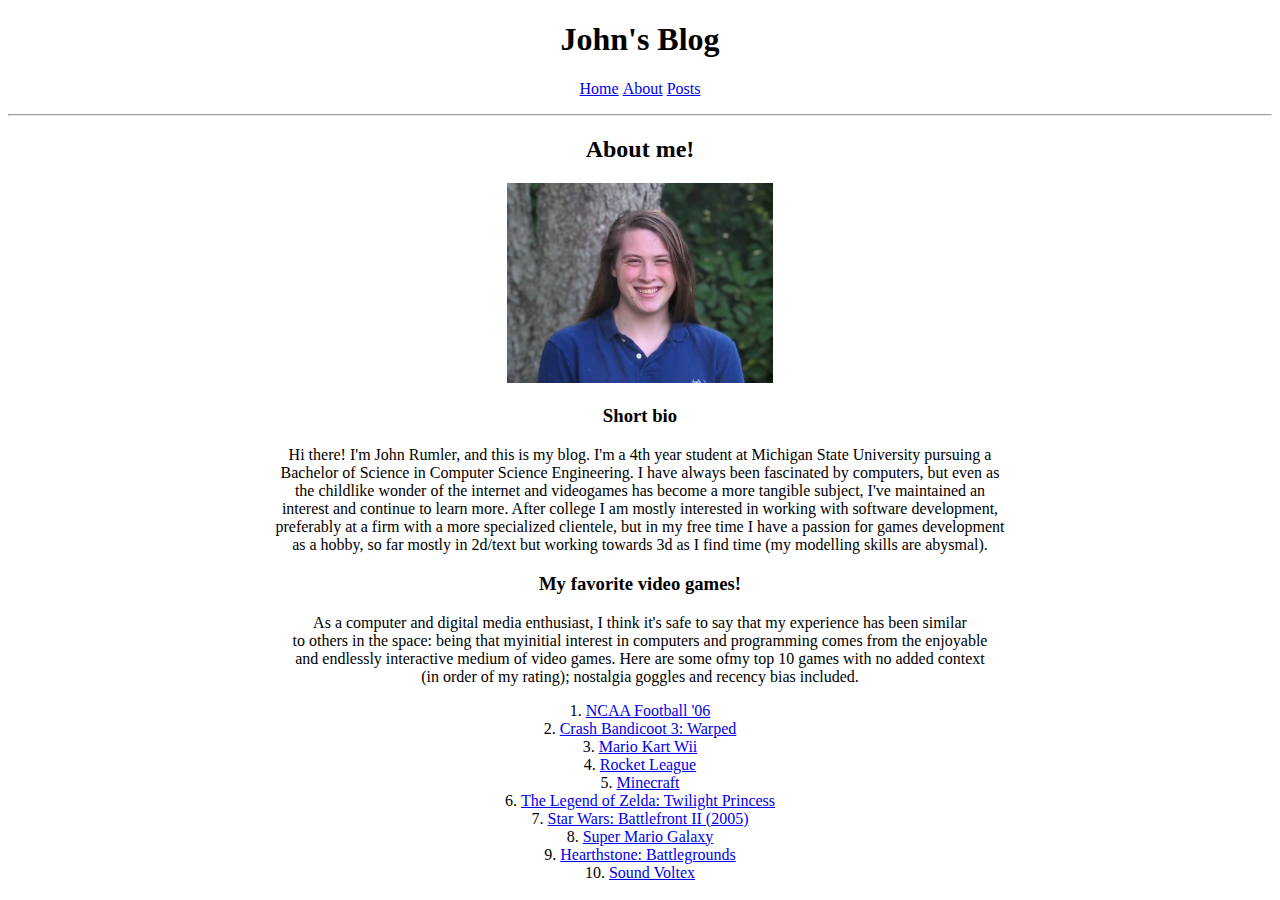
==== about.html @ 0d872427 "Created website prototype" ====
<!DOCTYPE html>
<html lang="en">

<head>
    <meta charset="UTF-8">
    <meta name="viewport" content="width=device-width, initial-scale=1.0">
    <title>About the Author</title>
</head>

<body style="text-align: center; list-style-position: inside;">
<!-- Heading and nav sections that will be site-wide -->
<header">
    <h1>John's Blog</h1>
</header>

<nav>
    <ul style="list-style: none; text-indent: -40px;">
        <li style="display: inline;"><a href="index.html" title="John's MI349 Blog">Home</a></li>
        <li style="display: inline;"><a href="about.html" title="About the Author">About</a></li>
        <li style="display: inline;"><a href="posts.html" title="Blog Post Listing">Posts</a></li>
    </ul>
</nav>

<!-- place a separating line to give the nav a more separated feeling -->
<hr>

<main>
<article>
    <h2>About me!</h2>
    <img src="images/me.jpg" height="200px" width="auto">
    <h3>Short bio</h3>
    <p>
        Hi there! I'm John Rumler, and this is my blog. I'm a 4th year student at Michigan State University pursuing a<br> 
        Bachelor of Science in Computer Science Engineering. I have always been fascinated by computers, but even as<br>
        the childlike wonder of the internet and videogames has become a more tangible subject, I've maintained an<br>
        interest and continue to learn more. After college I am mostly interested in working with software development,<br>
        preferably at a firm with a more specialized clientele, but in my free time I have a passion for games development<br>
        as a hobby, so far mostly in 2d/text but working towards 3d as I find time (my modelling skills are abysmal).
    </p>
</article>
</main>

<aside>
<article>
    <h3>My favorite video games!</h3>
    <p>
        As a computer and digital media enthusiast, I think it's safe to say that my experience has been similar<br>
        to others in the space: being that myinitial interest in computers and programming comes from the enjoyable<br>
        and endlessly interactive medium of video games. Here are some ofmy top 10 games with no added context<br>
        (in order of my rating); nostalgia goggles and recency bias included.
    </p>
    <ol style="text-indent: -40px;">
        <li><a href="https://en.wikipedia.org/wiki/NCAA_Football_06">NCAA Football '06</a></li>
        <li><a href="https://en.wikipedia.org/wiki/Crash_Bandicoot:_Warped">Crash Bandicoot 3: Warped</a></li>
        <li><a href="https://en.wikipedia.org/wiki/Mario_Kart_Wii">Mario Kart Wii</a></li>
        <li><a href="https://en.wikipedia.org/wiki/Rocket_League">Rocket League</a></li>
        <li><a href="https://en.wikipedia.org/wiki/Minecraft">Minecraft</a></li>
        <li><a href="https://en.wikipedia.org/wiki/The_Legend_of_Zelda:_Twilight_Princess">The Legend of Zelda: Twilight Princess</a></li>
        <li><a href="https://en.wikipedia.org/wiki/Star_Wars:_Battlefront_II_(2005_video_game)">Star Wars: Battlefront II (2005)</a></li>
        <li><a href="https://en.wikipedia.org/wiki/Super_Mario_Galaxy">Super Mario Galaxy</a></li>
        <li><a href="https://en.wikipedia.org/wiki/Hearthstone#Game_modes">Hearthstone: Battlegrounds</a></li>
        <li><a href="https://en.wikipedia.org/wiki/Sound_Voltex">Sound Voltex</a></li>
    </ol>
</article>
</aside>

</body>

</html>
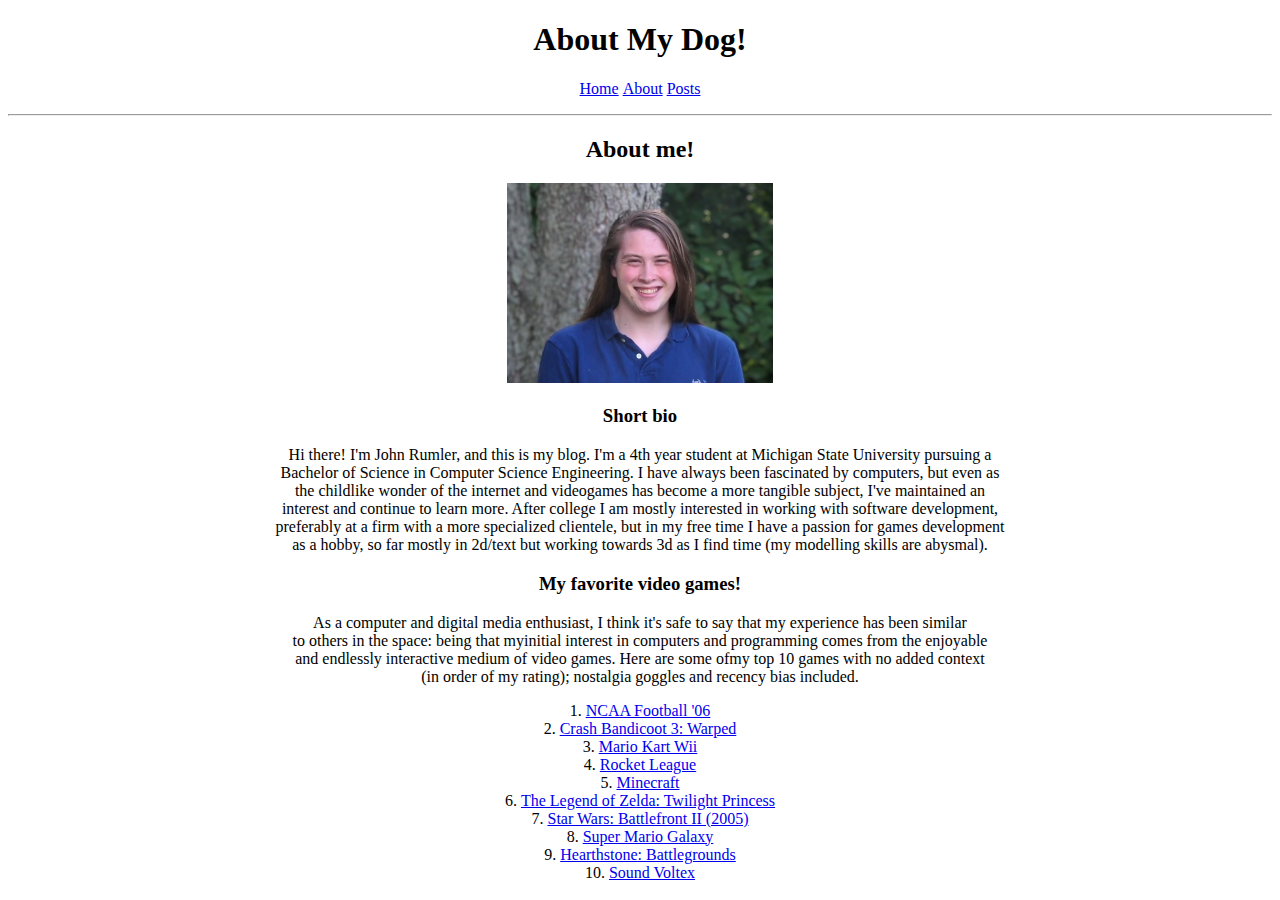
==== commit 42943360: "Fixed more errors" ====
--- a/about.html
+++ b/about.html
@@ -9,8 +9,9 @@
 
 <body style="text-align: center; list-style-position: inside;">
 <!-- Heading and nav sections that will be site-wide -->
-<header">
-    <h1>John's Blog</h1>
+<header>
+    <!-- Article title -->
+    <h1>About My Dog!</h1>
 </header>
 
 <nav>
@@ -27,7 +28,7 @@
 <main>
 <article>
     <h2>About me!</h2>
-    <img src="images/me.jpg" height="200px" width="auto">
+    <img src="images/me.jpg" height="200px" width="auto" alt="A picture of me">
     <h3>Short bio</h3>
     <p>
         Hi there! I'm John Rumler, and this is my blog. I'm a 4th year student at Michigan State University pursuing a<br> 
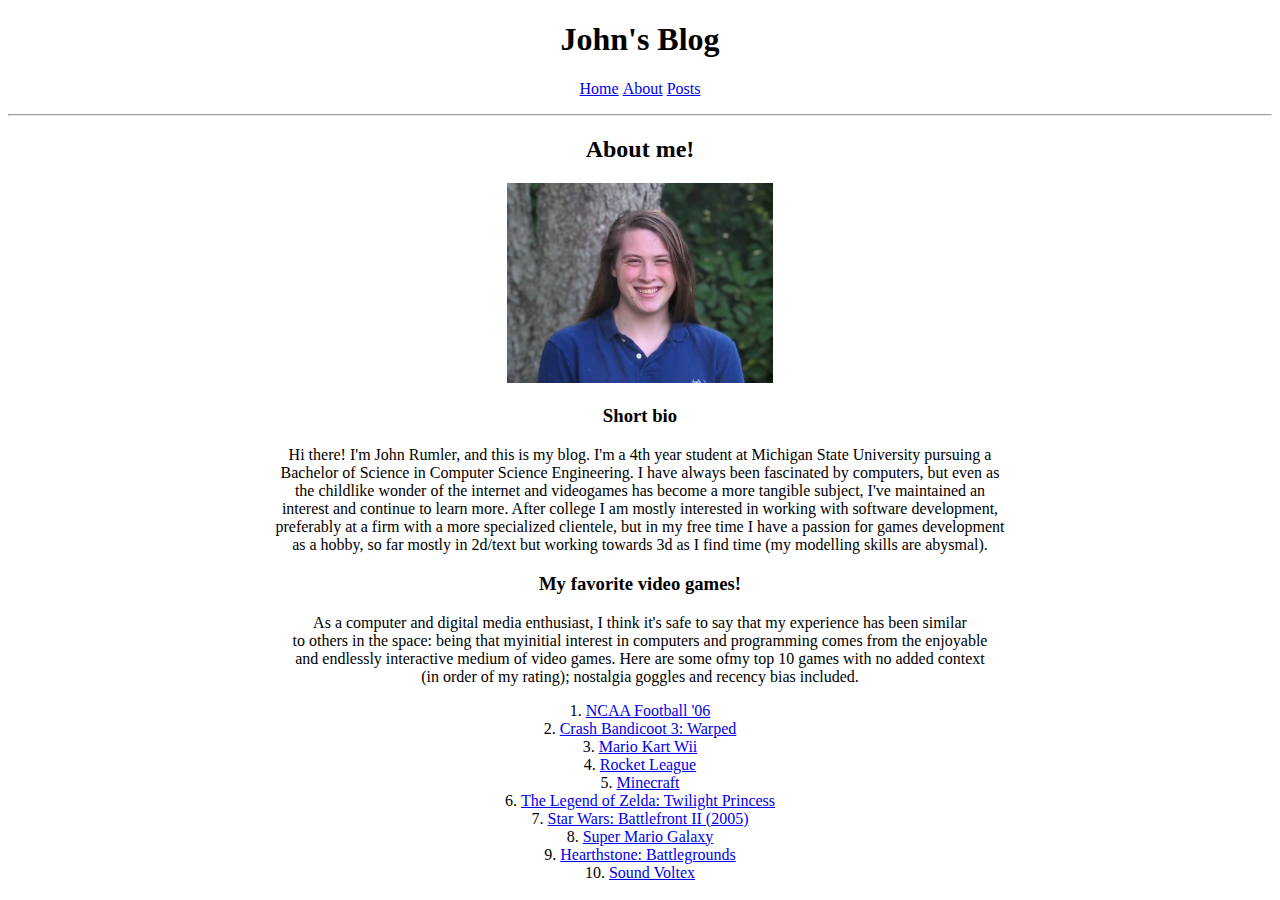
==== commit c5b40d5f: "Fixed more misc." ====
--- a/about.html
+++ b/about.html
@@ -11,7 +11,7 @@
 <!-- Heading and nav sections that will be site-wide -->
 <header>
     <!-- Article title -->
-    <h1>About My Dog!</h1>
+    <h1>John's Blog</h1>
 </header>
 
 <nav>
@@ -28,7 +28,7 @@
 <main>
 <article>
     <h2>About me!</h2>
-    <img src="images/me.jpg" height="200px" width="auto" alt="A picture of me">
+    <img src="images/me.jpg" height="200" alt="A picture of me">
     <h3>Short bio</h3>
     <p>
         Hi there! I'm John Rumler, and this is my blog. I'm a 4th year student at Michigan State University pursuing a<br> 
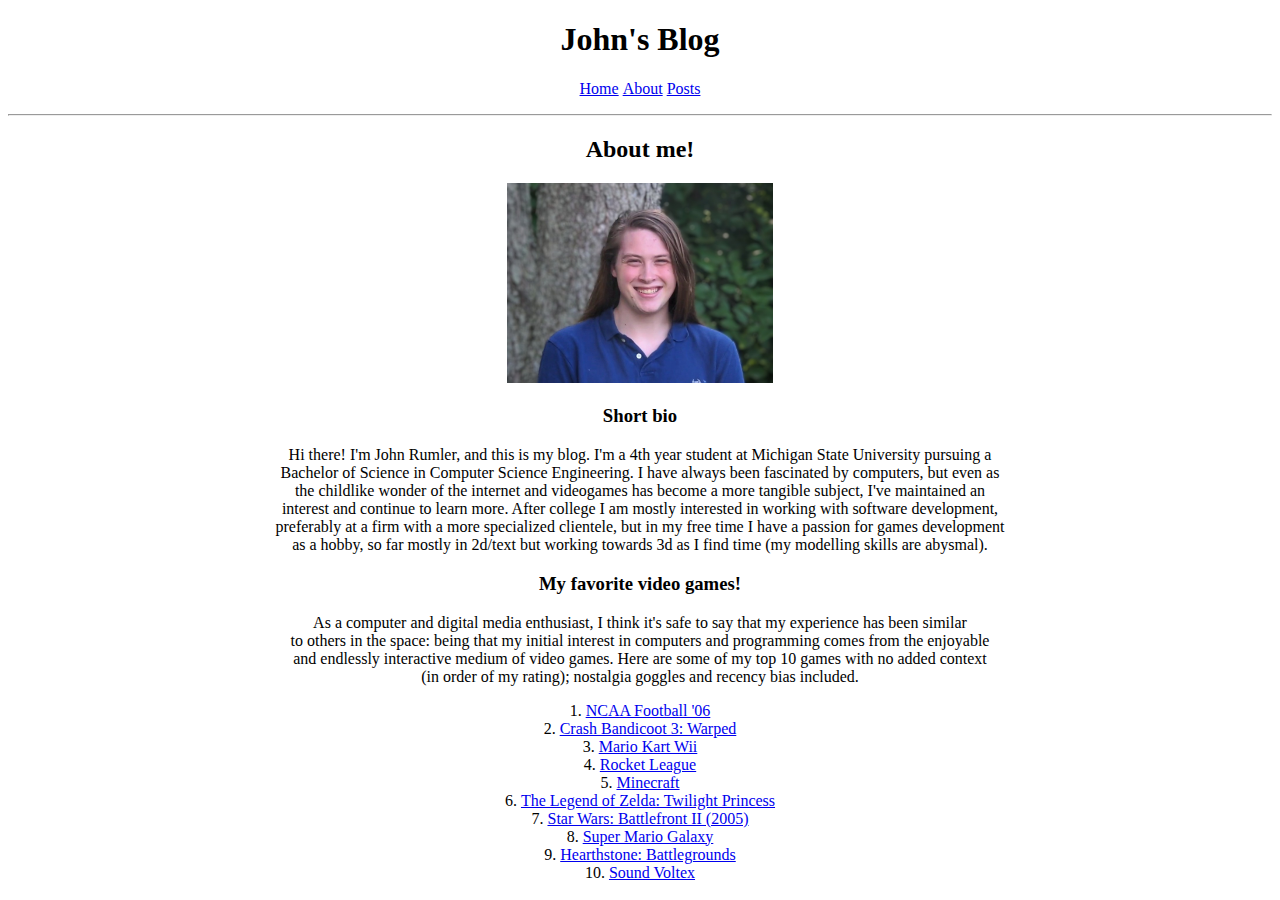
==== commit c5a5115a: "Fixed grammatical errors I missed before lol" ====
--- a/about.html
+++ b/about.html
@@ -46,8 +46,8 @@
     <h3>My favorite video games!</h3>
     <p>
         As a computer and digital media enthusiast, I think it's safe to say that my experience has been similar<br>
-        to others in the space: being that myinitial interest in computers and programming comes from the enjoyable<br>
-        and endlessly interactive medium of video games. Here are some ofmy top 10 games with no added context<br>
+        to others in the space: being that my initial interest in computers and programming comes from the enjoyable<br>
+        and endlessly interactive medium of video games. Here are some of my top 10 games with no added context<br>
         (in order of my rating); nostalgia goggles and recency bias included.
     </p>
     <ol style="text-indent: -40px;">
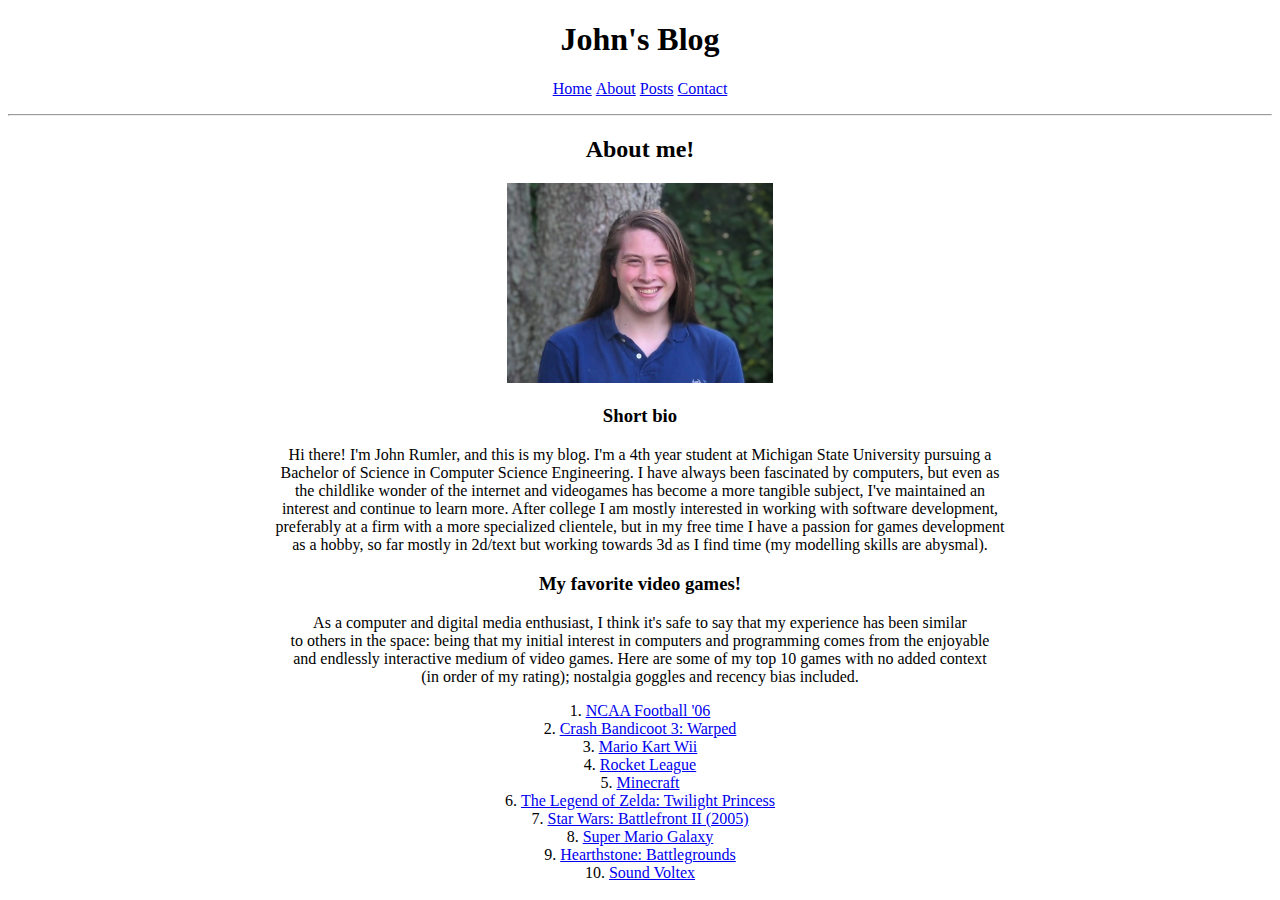
==== commit 1102afb6: "Added contact form, email form, and table in post." ====
--- a/about.html
+++ b/about.html
@@ -8,62 +8,63 @@
 </head>
 
 <body style="text-align: center; list-style-position: inside;">
-<!-- Heading and nav sections that will be site-wide -->
-<header>
-    <!-- Article title -->
-    <h1>John's Blog</h1>
-</header>
+    <!-- Heading and nav sections that will be site-wide -->
+    <header>
+        <!-- Article title -->
+        <h1>John's Blog</h1>
+    </header>
 
-<nav>
-    <ul style="list-style: none; text-indent: -40px;">
-        <li style="display: inline;"><a href="index.html" title="John's MI349 Blog">Home</a></li>
-        <li style="display: inline;"><a href="about.html" title="About the Author">About</a></li>
-        <li style="display: inline;"><a href="posts.html" title="Blog Post Listing">Posts</a></li>
-    </ul>
-</nav>
+    <nav>
+        <ul style="list-style: none; text-indent: -40px;">
+            <li style="display: inline;"><a href="index.html" title="John's MI349 Blog">Home</a></li>
+            <li style="display: inline;"><a href="about.html" title="About the Author">About</a></li>
+            <li style="display: inline;"><a href="posts.html" title="Blog Post Listing">Posts</a></li>
+            <li style="display: inline;"><a href="contact.html" title="Blog contact form">Contact</a></li>
+        </ul>
+    </nav>
 
-<!-- place a separating line to give the nav a more separated feeling -->
-<hr>
+    <!-- place a separating line to give the nav a more separated feeling -->
+    <hr>
 
-<main>
-<article>
-    <h2>About me!</h2>
-    <img src="images/me.jpg" height="200" alt="A picture of me">
-    <h3>Short bio</h3>
-    <p>
-        Hi there! I'm John Rumler, and this is my blog. I'm a 4th year student at Michigan State University pursuing a<br> 
-        Bachelor of Science in Computer Science Engineering. I have always been fascinated by computers, but even as<br>
-        the childlike wonder of the internet and videogames has become a more tangible subject, I've maintained an<br>
-        interest and continue to learn more. After college I am mostly interested in working with software development,<br>
-        preferably at a firm with a more specialized clientele, but in my free time I have a passion for games development<br>
-        as a hobby, so far mostly in 2d/text but working towards 3d as I find time (my modelling skills are abysmal).
-    </p>
-</article>
-</main>
+    <main>
+        <article>
+            <h2>About me!</h2>
+            <img src="images/me.jpg" height="200" alt="A picture of me">
+            <h3>Short bio</h3>
+            <p>
+                Hi there! I'm John Rumler, and this is my blog. I'm a 4th year student at Michigan State University pursuing a<br> 
+                Bachelor of Science in Computer Science Engineering. I have always been fascinated by computers, but even as<br>
+                the childlike wonder of the internet and videogames has become a more tangible subject, I've maintained an<br>
+                interest and continue to learn more. After college I am mostly interested in working with software development,<br>
+                preferably at a firm with a more specialized clientele, but in my free time I have a passion for games development<br>
+                as a hobby, so far mostly in 2d/text but working towards 3d as I find time (my modelling skills are abysmal).
+            </p>
+        </article>
+    </main>
 
-<aside>
-<article>
-    <h3>My favorite video games!</h3>
-    <p>
-        As a computer and digital media enthusiast, I think it's safe to say that my experience has been similar<br>
-        to others in the space: being that my initial interest in computers and programming comes from the enjoyable<br>
-        and endlessly interactive medium of video games. Here are some of my top 10 games with no added context<br>
-        (in order of my rating); nostalgia goggles and recency bias included.
-    </p>
-    <ol style="text-indent: -40px;">
-        <li><a href="https://en.wikipedia.org/wiki/NCAA_Football_06">NCAA Football '06</a></li>
-        <li><a href="https://en.wikipedia.org/wiki/Crash_Bandicoot:_Warped">Crash Bandicoot 3: Warped</a></li>
-        <li><a href="https://en.wikipedia.org/wiki/Mario_Kart_Wii">Mario Kart Wii</a></li>
-        <li><a href="https://en.wikipedia.org/wiki/Rocket_League">Rocket League</a></li>
-        <li><a href="https://en.wikipedia.org/wiki/Minecraft">Minecraft</a></li>
-        <li><a href="https://en.wikipedia.org/wiki/The_Legend_of_Zelda:_Twilight_Princess">The Legend of Zelda: Twilight Princess</a></li>
-        <li><a href="https://en.wikipedia.org/wiki/Star_Wars:_Battlefront_II_(2005_video_game)">Star Wars: Battlefront II (2005)</a></li>
-        <li><a href="https://en.wikipedia.org/wiki/Super_Mario_Galaxy">Super Mario Galaxy</a></li>
-        <li><a href="https://en.wikipedia.org/wiki/Hearthstone#Game_modes">Hearthstone: Battlegrounds</a></li>
-        <li><a href="https://en.wikipedia.org/wiki/Sound_Voltex">Sound Voltex</a></li>
-    </ol>
-</article>
-</aside>
+    <aside>
+        <article>
+            <h3>My favorite video games!</h3>
+            <p>
+                As a computer and digital media enthusiast, I think it's safe to say that my experience has been similar<br>
+                to others in the space: being that my initial interest in computers and programming comes from the enjoyable<br>
+                and endlessly interactive medium of video games. Here are some of my top 10 games with no added context<br>
+                (in order of my rating); nostalgia goggles and recency bias included.
+            </p>
+            <ol style="text-indent: -40px;">
+                <li><a href="https://en.wikipedia.org/wiki/NCAA_Football_06">NCAA Football '06</a></li>
+                <li><a href="https://en.wikipedia.org/wiki/Crash_Bandicoot:_Warped">Crash Bandicoot 3: Warped</a></li>
+                <li><a href="https://en.wikipedia.org/wiki/Mario_Kart_Wii">Mario Kart Wii</a></li>
+                <li><a href="https://en.wikipedia.org/wiki/Rocket_League">Rocket League</a></li>
+                <li><a href="https://en.wikipedia.org/wiki/Minecraft">Minecraft</a></li>
+                <li><a href="https://en.wikipedia.org/wiki/The_Legend_of_Zelda:_Twilight_Princess">The Legend of Zelda: Twilight Princess</a></li>
+                <li><a href="https://en.wikipedia.org/wiki/Star_Wars:_Battlefront_II_(2005_video_game)">Star Wars: Battlefront II (2005)</a></li>
+                <li><a href="https://en.wikipedia.org/wiki/Super_Mario_Galaxy">Super Mario Galaxy</a></li>
+                <li><a href="https://en.wikipedia.org/wiki/Hearthstone#Game_modes">Hearthstone: Battlegrounds</a></li>
+                <li><a href="https://en.wikipedia.org/wiki/Sound_Voltex">Sound Voltex</a></li>
+            </ol>
+        </article>
+    </aside>
 
 </body>
 
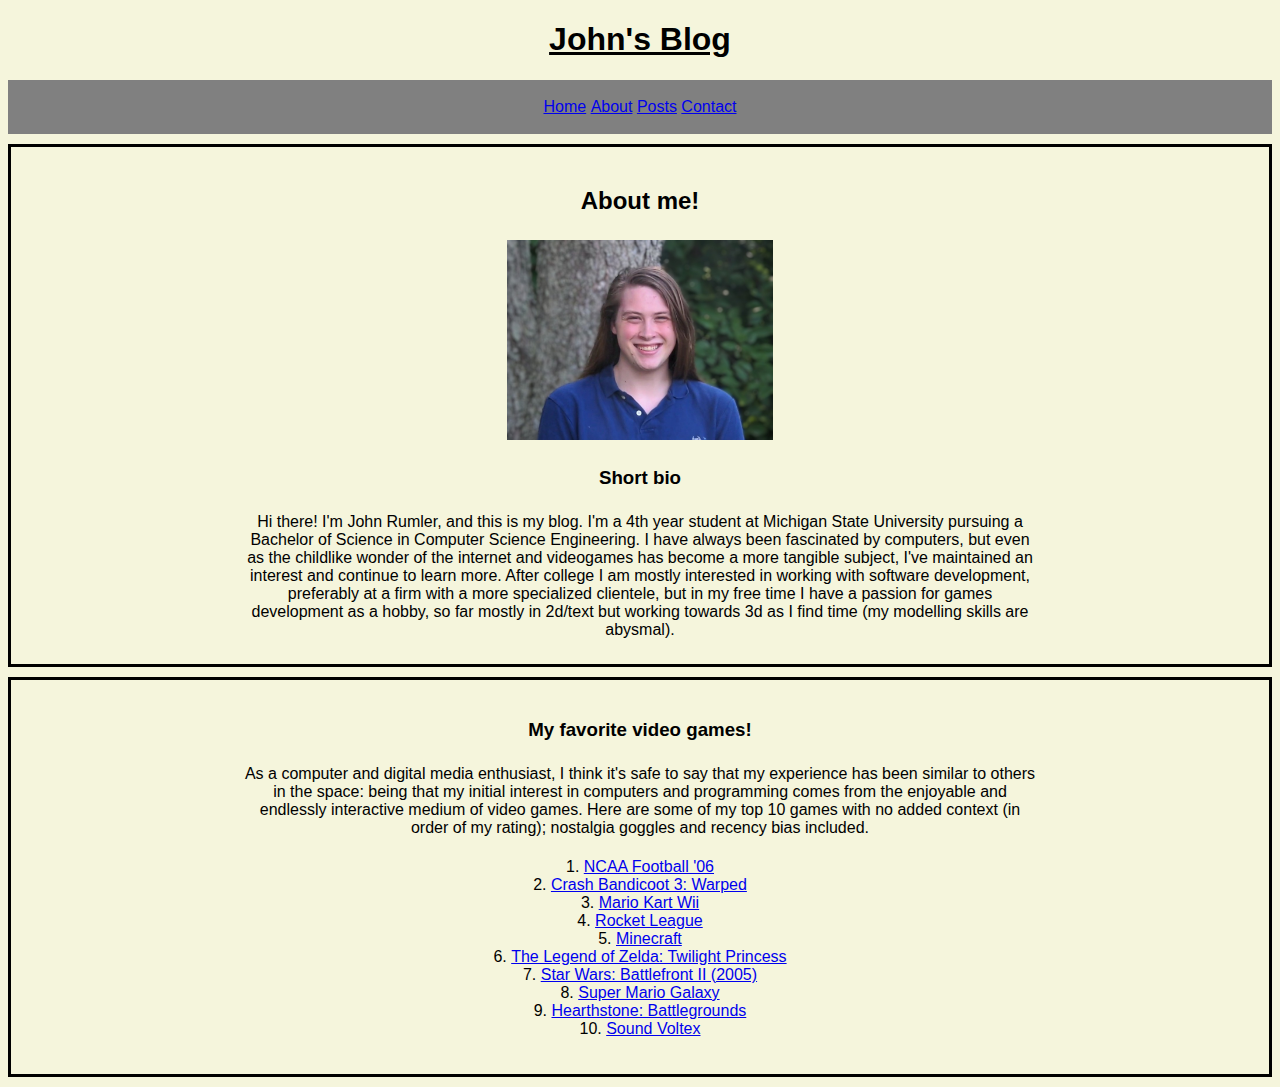
==== commit 337f030a: "Modified css to style doc" ====
--- a/about.html
+++ b/about.html
@@ -5,9 +5,10 @@
     <meta charset="UTF-8">
     <meta name="viewport" content="width=device-width, initial-scale=1.0">
     <title>About the Author</title>
+    <link rel="stylesheet" href="style.css">
 </head>
 
-<body style="text-align: center; list-style-position: inside;">
+<body>
     <!-- Heading and nav sections that will be site-wide -->
     <header>
         <!-- Article title -->
@@ -15,16 +16,16 @@
     </header>
 
     <nav>
-        <ul style="list-style: none; text-indent: -40px;">
-            <li style="display: inline;"><a href="index.html" title="John's MI349 Blog">Home</a></li>
-            <li style="display: inline;"><a href="about.html" title="About the Author">About</a></li>
-            <li style="display: inline;"><a href="posts.html" title="Blog Post Listing">Posts</a></li>
-            <li style="display: inline;"><a href="contact.html" title="Blog contact form">Contact</a></li>
+        <ul>
+            <li><a href="index.html" title="John's MI349 Blog">Home</a></li>
+            <li><a href="about.html" title="About the Author">About</a></li>
+            <li><a href="posts.html" title="Blog Post Listing">Posts</a></li>
+            <li><a href="contact.html" title="Blog contact form">Contact</a></li>
         </ul>
     </nav>
 
     <!-- place a separating line to give the nav a more separated feeling -->
-    <hr>
+    
 
     <main>
         <article>
@@ -32,11 +33,11 @@
             <img src="images/me.jpg" height="200" alt="A picture of me">
             <h3>Short bio</h3>
             <p>
-                Hi there! I'm John Rumler, and this is my blog. I'm a 4th year student at Michigan State University pursuing a<br> 
-                Bachelor of Science in Computer Science Engineering. I have always been fascinated by computers, but even as<br>
-                the childlike wonder of the internet and videogames has become a more tangible subject, I've maintained an<br>
-                interest and continue to learn more. After college I am mostly interested in working with software development,<br>
-                preferably at a firm with a more specialized clientele, but in my free time I have a passion for games development<br>
+                Hi there! I'm John Rumler, and this is my blog. I'm a 4th year student at Michigan State University pursuing a 
+                Bachelor of Science in Computer Science Engineering. I have always been fascinated by computers, but even as
+                the childlike wonder of the internet and videogames has become a more tangible subject, I've maintained an
+                interest and continue to learn more. After college I am mostly interested in working with software development,
+                preferably at a firm with a more specialized clientele, but in my free time I have a passion for games development
                 as a hobby, so far mostly in 2d/text but working towards 3d as I find time (my modelling skills are abysmal).
             </p>
         </article>
@@ -46,12 +47,12 @@
         <article>
             <h3>My favorite video games!</h3>
             <p>
-                As a computer and digital media enthusiast, I think it's safe to say that my experience has been similar<br>
-                to others in the space: being that my initial interest in computers and programming comes from the enjoyable<br>
-                and endlessly interactive medium of video games. Here are some of my top 10 games with no added context<br>
+                As a computer and digital media enthusiast, I think it's safe to say that my experience has been similar
+                to others in the space: being that my initial interest in computers and programming comes from the enjoyable
+                and endlessly interactive medium of video games. Here are some of my top 10 games with no added context
                 (in order of my rating); nostalgia goggles and recency bias included.
             </p>
-            <ol style="text-indent: -40px;">
+            <ol class="top-ten">
                 <li><a href="https://en.wikipedia.org/wiki/NCAA_Football_06">NCAA Football '06</a></li>
                 <li><a href="https://en.wikipedia.org/wiki/Crash_Bandicoot:_Warped">Crash Bandicoot 3: Warped</a></li>
                 <li><a href="https://en.wikipedia.org/wiki/Mario_Kart_Wii">Mario Kart Wii</a></li>
--- a/style.css
+++ b/style.css
@@ -0,0 +1,97 @@
+body {
+    text-align: center;
+    background-color: beige;
+    font-family: Arial, Helvetica, sans-serif;
+}
+
+header {
+    text-decoration-line: underline;
+}
+
+nav {
+    margin: auto;
+    padding: 2px;
+    background-color: grey;
+}
+
+nav>ul {
+    list-style: none;
+    text-indent: -40px;
+}
+
+nav>ul>li {
+    display: inline;
+}
+
+p {
+    margin: 0 auto;
+    width: 800px;
+    text-align: center;
+    padding: 5px;
+}
+
+img {
+    padding: 5px;
+}
+
+main, aside {
+    margin-top: 10px;
+    margin-bottom: 10px;
+    padding: 20px;
+    border-color: black;
+    border-style: solid;
+    border-width: 3px;
+}
+
+#articles>article>ul {
+    width: 800px;
+    list-style: none;
+    text-indent: -40px;
+    margin: auto;
+    text-align: center;
+}
+
+[href] {
+    font-size: medium;
+}
+
+#events {
+    margin-right: auto; 
+    margin-left: auto; 
+    border: 1px solid black
+}
+
+th {
+    border: 1px solid black;
+}
+
+td {
+    border: 1px solid black;
+}
+
+#post-listing {
+    font-size: 20px;
+}
+
+.top-ten {
+    list-style-position: inside;
+    text-indent: -40px;
+}
+
+.back-button {
+    margin-top: 5px;
+    padding: 5px;
+}
+
+.unindent-ul {
+    list-style: none; 
+    text-indent: -40px;
+}
+
+#comment-label {
+    vertical-align: top;
+}
+
+#comment {
+    vertical-align: middle;
+}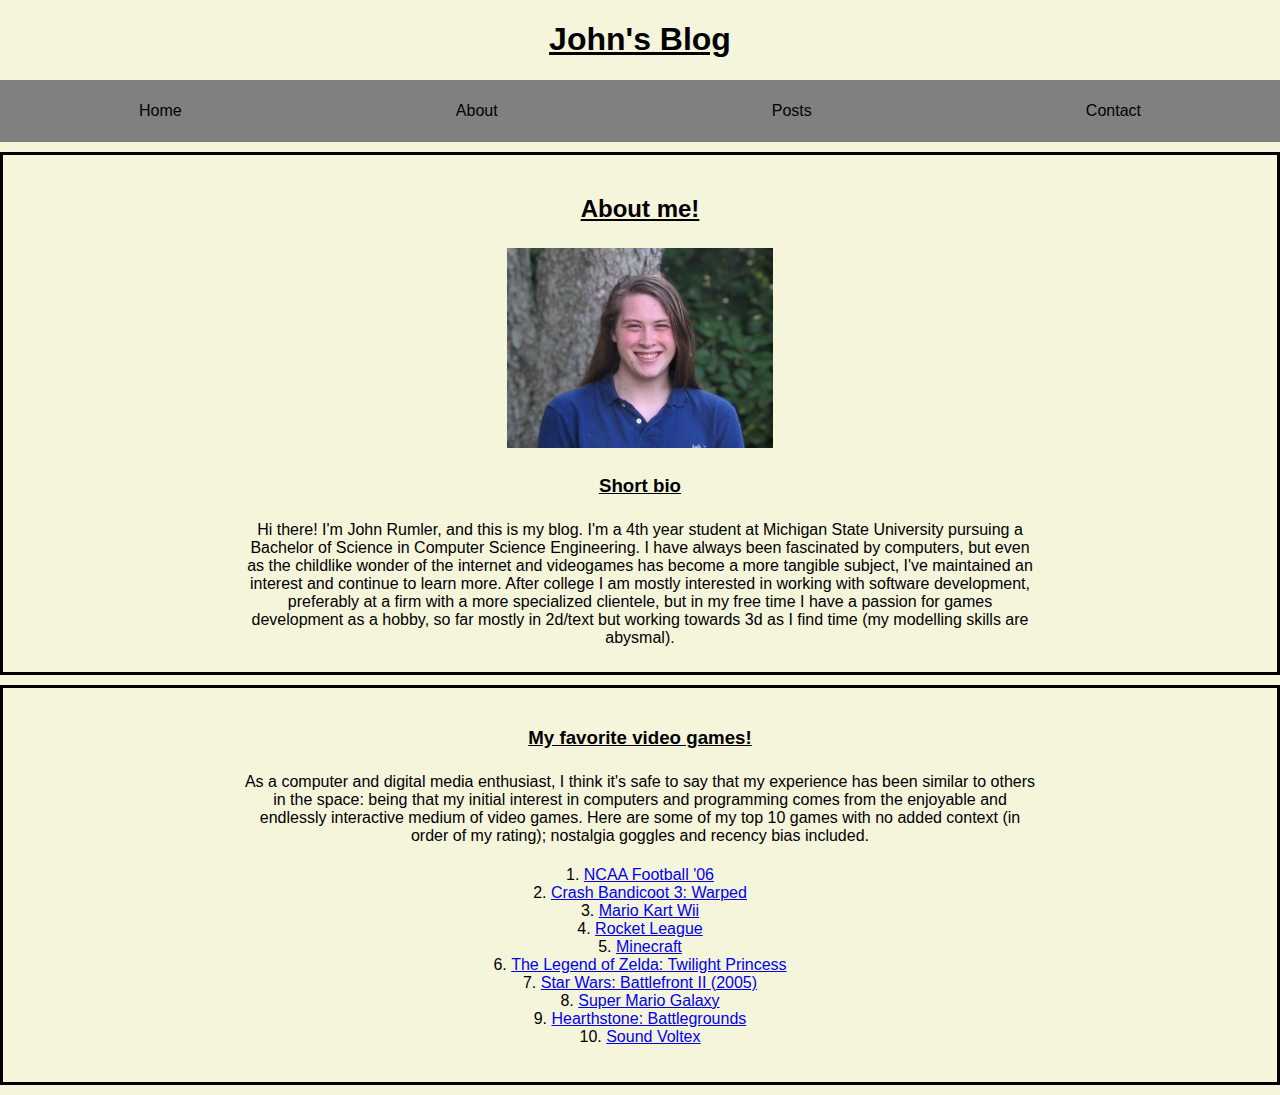
==== commit 527acc46: "Changed stylings and added flexboxes" ====
--- a/about.html
+++ b/about.html
@@ -16,12 +16,10 @@
     </header>
 
     <nav>
-        <ul>
-            <li><a href="index.html" title="John's MI349 Blog">Home</a></li>
-            <li><a href="about.html" title="About the Author">About</a></li>
-            <li><a href="posts.html" title="Blog Post Listing">Posts</a></li>
-            <li><a href="contact.html" title="Blog contact form">Contact</a></li>
-        </ul>
+        <a href="index.html" title="John's MI349 Blog">Home</a>
+        <a href="about.html" title="About the Author">About</a>
+        <a href="posts.html" title="Blog Post Listing">Posts</a>
+        <a href="contact.html" title="Blog contact form">Contact</a>
     </nav>
 
     <!-- place a separating line to give the nav a more separated feeling -->
--- a/style.css
+++ b/style.css
@@ -1,5 +1,6 @@
 body {
     text-align: center;
+    margin: 0 auto;
     background-color: beige;
     font-family: Arial, Helvetica, sans-serif;
 }
@@ -8,20 +9,36 @@
     text-decoration-line: underline;
 }
 
+.floated-img {
+    height: 50px;
+    width: auto;
+    float: left;
+    padding-right: 10px;
+}
+
 nav {
     margin: auto;
     padding: 2px;
     background-color: grey;
+    display: flex;
+    flex-direction: row;
+    justify-content: center;
+    position: sticky;
+    position: -webkit-sticky; /* saw something about this for browser compatibility */
+    top: 0;
 }
 
-nav>ul {
-    list-style: none;
-    text-indent: -40px;
+nav a {
+    flex: auto;
+    padding: 20px;
+    text-decoration: none;
+    color: black;
 }
 
-nav>ul>li {
-    display: inline;
+nav a:hover {
+    background-color: dimgrey;
 }
+
 
 p {
     margin: 0 auto;
@@ -43,12 +60,20 @@
     border-width: 3px;
 }
 
-#articles>article>ul {
-    width: 800px;
-    list-style: none;
-    text-indent: -40px;
-    margin: auto;
+#articles {
+    display: flex;
+    flex-direction: column;
+    justify-items: center;
+}
+
+#articles h3 {
     text-align: center;
+}
+
+#articles preview-box {
+    flex: auto;
+    text-align: left;
+    padding: 20px;
 }
 
 [href] {
@@ -94,4 +119,18 @@
 
 #comment {
     vertical-align: middle;
+}
+
+aside h1, h2, h3 {
+    text-decoration-line: underline;
+}
+
+#contact-form {
+    display: flex;
+    flex-direction: column;
+    justify-content: center;
+}
+
+#contact-form form-item {
+    flex: auto;
 }